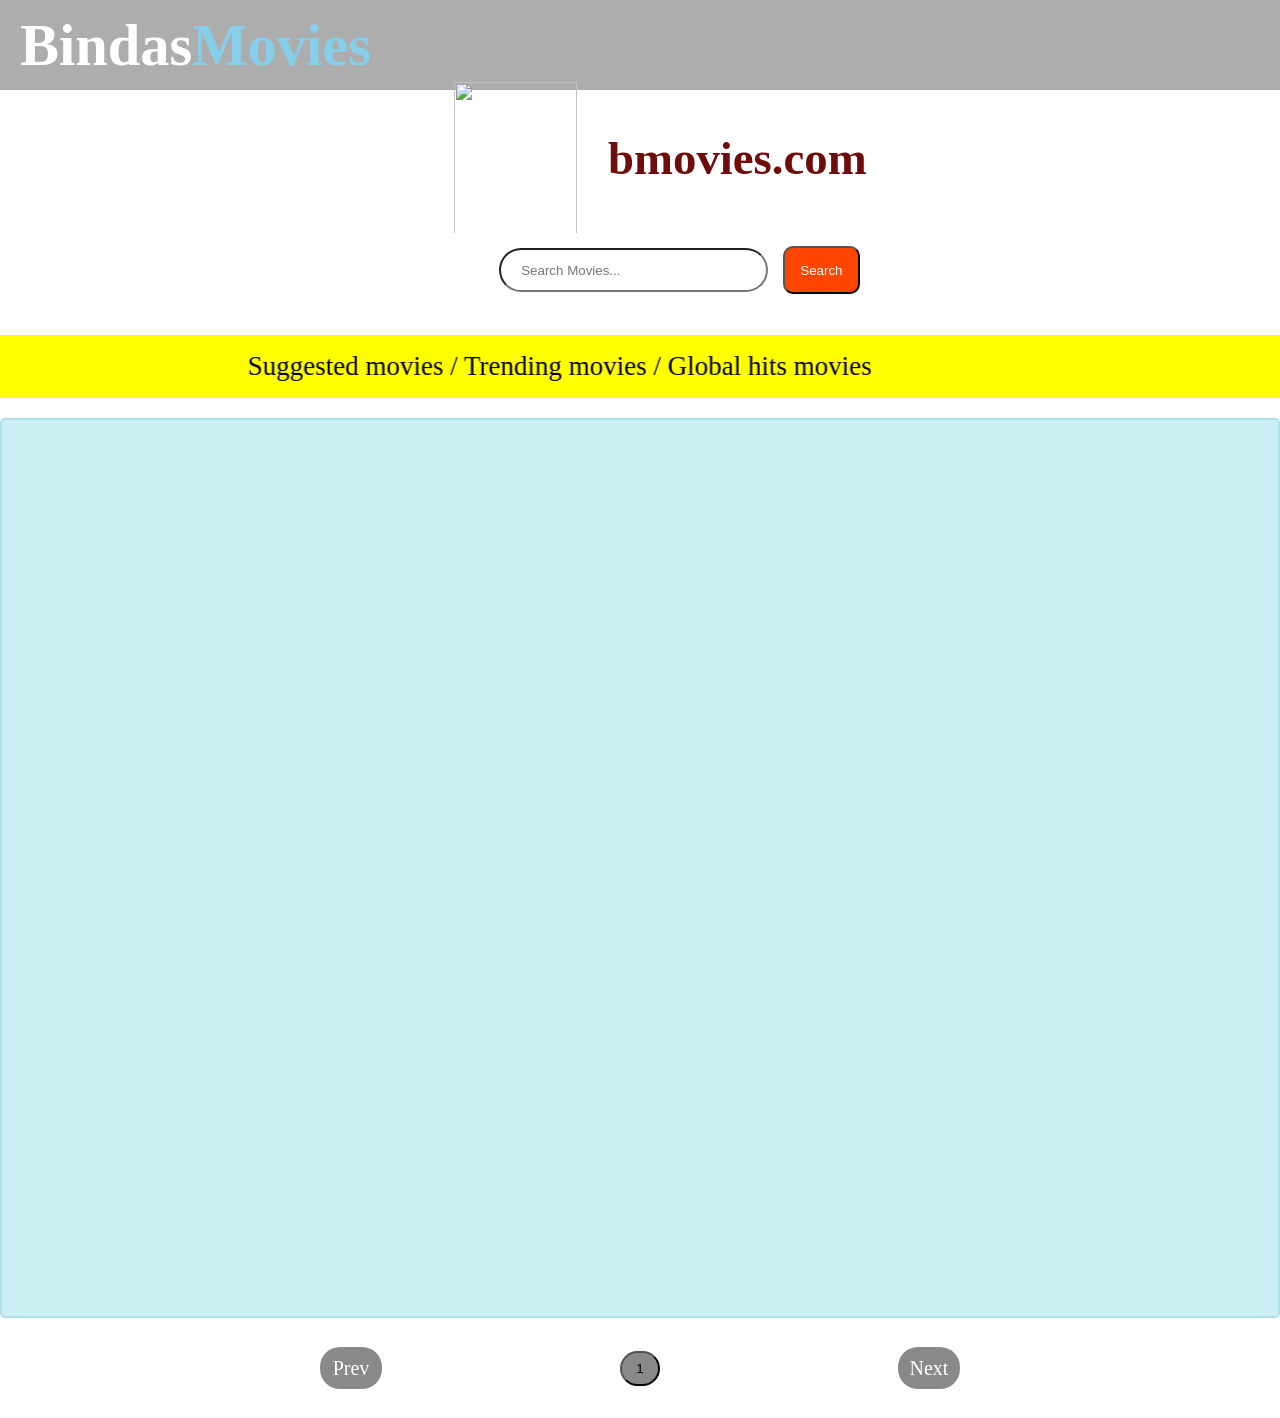
==== index.html @ fd1341ca "add the loader to fetch api" ====
<!DOCTYPE html>
<html lang="en">
<head>
    <meta charset="UTF-8">
    <meta name="viewport" content="width=device-width, initial-scale=1.0">
    <link rel="shortcut icon" href="https://logodix.com/logo/862998.png" type="image/x-icon">
    <link
    href="https://cdn.jsdelivr.net/npm/remixicon@4.5.0/fonts/remixicon.css"
    rel="stylesheet"/>

    
    <link rel="stylesheet" href="style.css">
    <title>BindasMovie</title>
</head>
<body>
    <!-- <div id="main"> -->
      <div id="title">

        <div id="name">
            <h3 id="bc">Bindas </h3> <h3 id="mc"> Movies</h3>


        </div>
        <div id="logo">
            <img src="https://logodix.com/logo/862998.png" id="logoimg" alt="">

        </div>
      </div>
      <div id="title2">
        <div id="n2">
            <img src="https://logodix.com/logo/862998.png" alt="">
            
        </div>
        <div id="l2">
            <h3>bmovies.com</h3>
            
        </div>
        
        
      </div>
      <div id="btn">
        <div id="input1">
            <input type="text" id="Search-Movie" placeholder="Search Movies...">
        </div>
        <div id="btn1">
            <input type="button" id="inputBtn" value="Search">

        </div>
      </div>
      <div id="st">
        <marquee scrollamount="15" behavior="alternate" direction="right">Suggested movies / Trending movies / Global hits movies</marquee>

      </div>
      <div id="movies">
        
    

        <div class="loader">
          <div class="loading"></div>
        </div>
      </div>
 
   <!-- </div> -->
   
     <!-- <video id="vid" autoplay loop muted src="xyz.mp4"> -->
      
      <footer>
        <div class="page-div">

          <div class="prev page-btn">
            <p>
              Prev
            </p>

          </div>
          <div class="pages">
            <button>1</button>
          </div>
          <div class="next page-btn">
            <p>
              Next
            </p>
            
          </div>
        </div>
        
      </footer>
    
</div>
<script src="./script.js"></script>
</body>
</html>
---- style.css ----
*{
    margin: 0%;
    padding: 0%;
    box-sizing: border-box;
}
html, body{
    height: 100%;
    width: 100%;

}

#title{
    height: 10%;
    width: 100%;
    padding: 20px 20px;
    background-color: rgba(53, 53, 53, 0.403);
    display: flex;
    align-items: center;
    justify-content: space-between;
}

#logo{
    height: 230%;
}
#logo>img{
    height: 100%;
}
/* #main{
    height: 100%;
    width: 100%;
} */
#name{
    height: 60%;
    width: 30%;
    /* background-color: white; */
    font-size: 50px;
    display: flex;
    align-items: center;



}
#movies{
    display: flex;
    align-items: center;
    justify-content: center;
}
.error-div{ 
    padding-left: 100px;
    display: flex;
    align-items: center;
    justify-content: space-evenly;
    height: 250px;
    width: 80%;
/* display: none; */
    /* background-color: aqua; */
}
.error-div>h3{
    color: red;
    font-size: 3rem;
}
.error-div>img{
    object-fit: contain;
    height: 100%;

    width: 100%;
}
#bc{
    color: white;
}
#mc{
    color: skyblue;
}

#title2{
    height: 15%;
    width: 100%;
    display: flex;
    align-items: center;
    justify-content: center;
    /* background-color: rgba(25, 154, 168, 0.077); */
}
#n2{
    height: 45%;
    width: 15%;
    display: flex;
    align-items: center;
    justify-content: end;
    /* border-radius: 50%; */
    /* background-color: yellowgreen; */

}
#l2{
    height: 50%;
    width: 20%;
    display: flex;
    align-items: center;
    justify-content: start;
    font-size: 40px;
    color: rgb(111, 12, 12);
    /* background-color: palegreen; */
}
#n2> img{
    height: 250%;
    width: 80%;
}
#btn{
    height: 10%;
    width: 100%;
    display: flex;
    align-items: center;
    justify-content: center;
    margin-bottom: 20px;
    /* background-color: rgb(13, 255, 0); */
}
.pages{
    display: flex;
    align-items: center;
    justify-content: center;
    /* background-color: aqua; */
    height: 100%;
    width: 100vw    ;
}
.page:first-child{
    background-color: rgb(194, 192, 192)  ;
    border: 2px solid black;
}
.page{
    cursor: pointer;
    margin: 10px;
    display: flex;
    align-items: center;
    justify-content: center;
    padding: 10px 15px;
    background-color: rgb(239, 238, 238); 
    border-radius: 100%;
}
.page:last-child{
    font-weight: bolder;
    /* background-color: aqua; */
}
#input1{
    height: 50%;
    width: 30%;
    display: flex;
    align-items: center;
    justify-content: end;
    /* position: absolute; */

    /* font-size: 80px; */
    /* background-color: blue; */
}
footer{
    height: 100px;
    width: 100%;
    display: flex;
    align-items: center;
    justify-content: center;
    /* background-color: brown; */
}
#btn1{
    height: 90%;
    width: 10%;
    display: flex;
    align-items: center;
    justify-content: start;
    /* background-color: yellowgreen; */
}
#input1> input{
    height: 90%;
    width: 70%;
    padding: 20px;
    border-radius: 50px;
    border-radius: 2% solid rgb(0, 0, 0);
}
#btn1> input{
    margin-left: 15px;
    height: 60%;
    width: 60%;
    color: white;
    border-radius: 10px;
    background-color: orangered;
    

}
#nameT{
    width: 200px;
    height: 30px;
    white-space: nowrap;
    text-overflow: ellipsis;
    /* background-color: red; */
    overflow: hidden;
}
#st{
    height: 7%;
    width: 100%;
    /* padding: 20px; */
    font-size: 25px;
    display: flex;
    /* margin-bottom: 10px; */
    align-items: top;
    justify-content: start;
    background-color: rgba(114, 24, 24, 0.576);

}
.loader{
    height: 200px;
    width:200px;
    display: flex;
    align-items: center;
    justify-content: center;
    background-color: transparent;
    display: none;
    animation: loader ease-in 2s infinite 0s
}
.page-div{
    height: 70px;
    width: 50%;
display: flex;
align-items: center;
justify-content: center;
gap: 10px;
/* background-color: brown; */
}
.pages >button {
    
    height: 50%;
    width: 8%;
    display: flex;
    align-items: center;
    justify-content: center;
    border-radius: 20px;
    background-color: rgb(139, 136, 136);
}


.parent{
    position: absolute;
    height: 100%;
    width: 100%;
    background-color: burlywood;
}
.page-btn{
    height: 60%;
    width: 25%;
    display: flex;
    align-items: center;
    justify-content: center;
    border-radius: 20px;
    background-color: rgb(139, 136, 136);
}
.page-btn>p{
    font-size: 20px;
    color: white;
}
.loading{
    border-radius: 100%;
    height: 180px;
    width: 180px;
    border: 10px solid rgb(255, 153, 0);
    border-bottom: 10px solid rgb(56, 5, 241);
    background-color:transparent;
}
@keyframes loader {
    0%{
rotate: 360deg;
    }
    
}

.abhi{
    height: 100%;
    width: 100%;
    /* padding: 20px; */
    background-color: brown;
    display: flex;
    align-items: center;
    justify-content: center;
}
.anshu{
    
    height: 80%;
    width: 80%;
    margin:30%;
    background-color: rgb(58, 42, 165);
}
marquee{
    height: 100%;
    width: 100%;
    /* margin: 24px; */
    padding: 10px 30px;
    font-size: 27px;
    display: flex;
    align-items: center;
    
    background-color: yellow;
}
#movies{
    height: 100%;
    width: 100%;
    margin-top: 20px;
    padding: 4px;
    border: 2px solid rgba(42, 160, 184, 0.167);
    border-radius: 5px;
    display: flex;
    flex-wrap: wrap;
    background-color: rgba(14, 179, 197, 0.21);
}
.m1{
    height: 50%;
    width: 15%;
    margin-left: 50px;
    
    border-radius: 10px;
    /* background-color: green; */
}
.mp{
    height: 95%;
    width: 100%;
    padding: 5px 5px;
    font-size: 22px;
    border: 2px solid black;
    border-radius: 12px;
    background-color: white;

}

#mp1{
    height: 70%;
    width: 100%;
    /* object-fit: cover; */
    border-radius: 10px;
    
     
}
#mp2{
    height: 70%;
    width: 100%;
    /* object-fit: cover; */
}
#mp3{
    height: 70%;
    width: 100%;
    /* object-fit: cover; */
}
#v1{
    height: 20%;
    width: 100%;
    background-color: red;
}
#vid{
    position: absolute;
    right: 0;
    bottom: 0;
    z-index: -1;
    
}
@media (min-aspect-ratio: 16/9){
    #vid{
        width: 100%;
        height: auto;
    }
}
@media (min-aspect-ratio: 16/9){
    #vid{
        width: auto;
        height: 100%;
    }
}
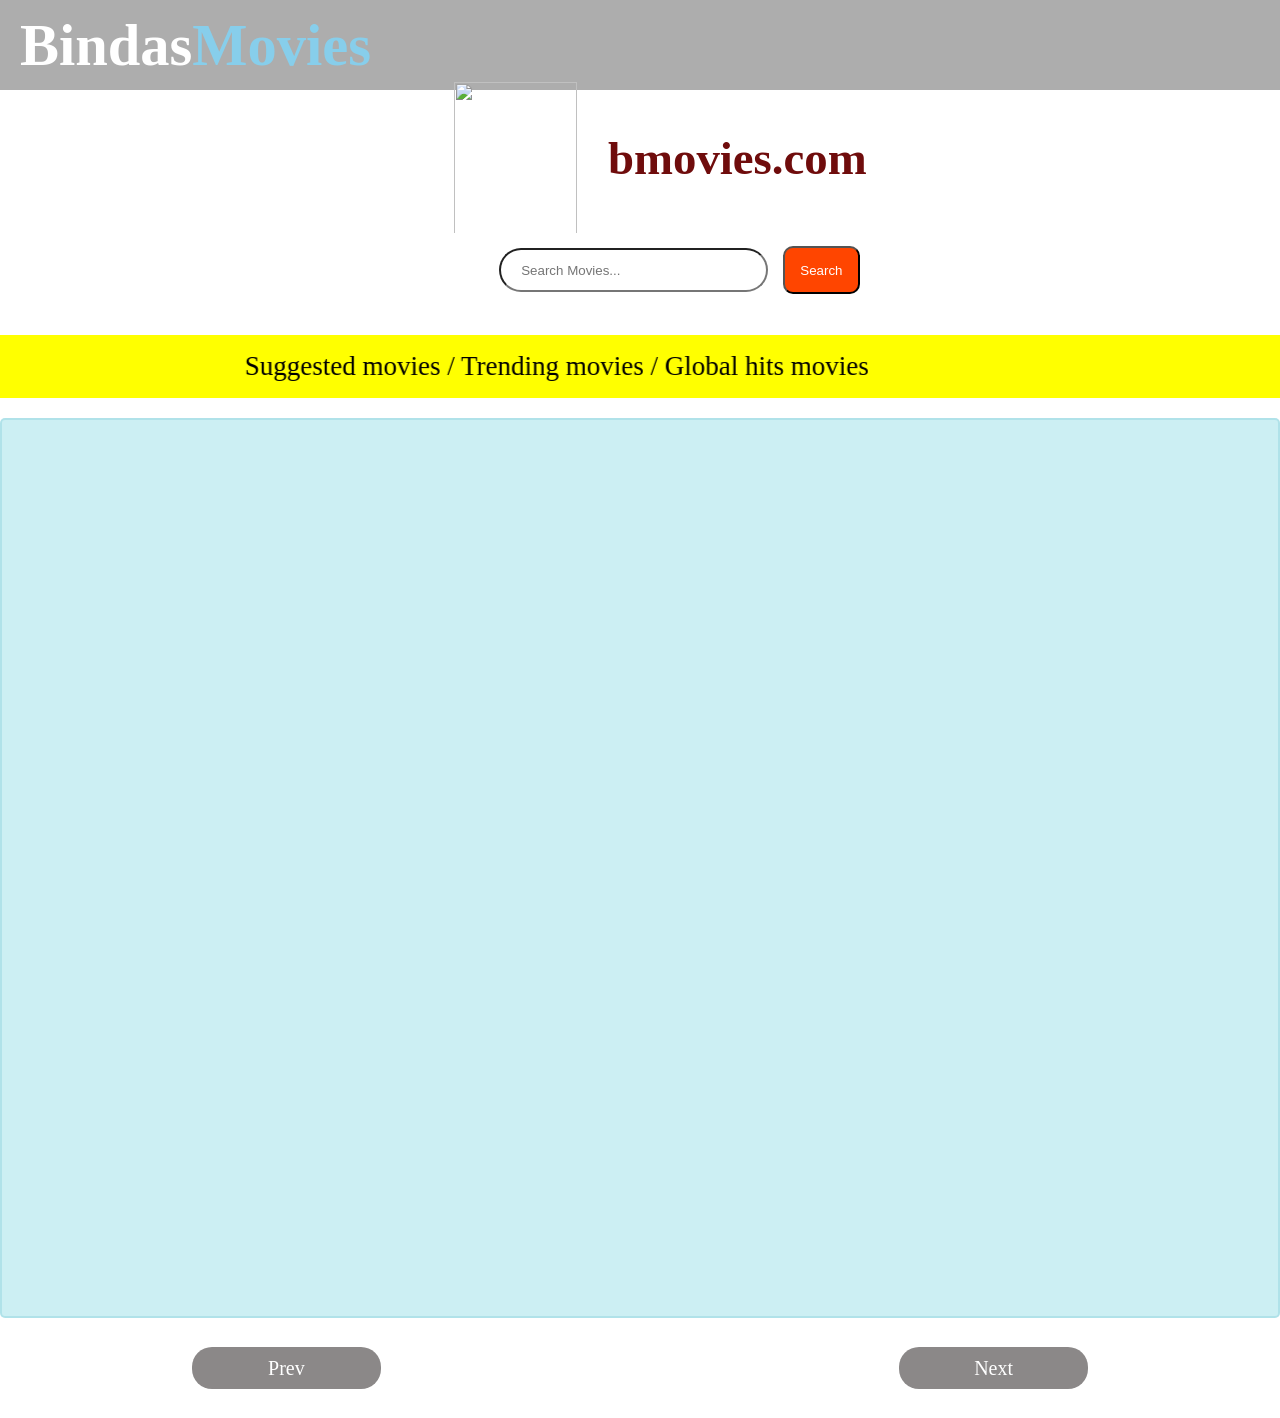
==== commit 5daa8c36: "add pagination" ====
--- a/index.html
+++ b/index.html
@@ -74,7 +74,7 @@
 
           </div>
           <div class="pages">
-            <button>1</button>
+            
           </div>
           <div class="next page-btn">
             <p>
--- a/style.css
+++ b/style.css
@@ -113,28 +113,12 @@
     margin-bottom: 20px;
     /* background-color: rgb(13, 255, 0); */
 }
-.pages{
-    display: flex;
-    align-items: center;
-    justify-content: center;
-    /* background-color: aqua; */
-    height: 100%;
-    width: 100vw    ;
-}
-.page:first-child{
+
+.pages:first-child{
     background-color: rgb(194, 192, 192)  ;
     border: 2px solid black;
 }
-.page{
-    cursor: pointer;
-    margin: 10px;
-    display: flex;
-    align-items: center;
-    justify-content: center;
-    padding: 10px 15px;
-    background-color: rgb(239, 238, 238); 
-    border-radius: 100%;
-}
+
 .page:last-child{
     font-weight: bolder;
     /* background-color: aqua; */
@@ -215,22 +199,40 @@
 }
 .page-div{
     height: 70px;
-    width: 50%;
+    width: 70%;
 display: flex;
 align-items: center;
 justify-content: center;
 gap: 10px;
 /* background-color: brown; */
 }
+
+.pages{
+    height: 90px;
+    width: 66%;
+/* background-color: blueviolet; */
+display: flex;
+align-items: center;
+justify-content: start;
+white-space: nowrap;
+text-overflow: ellipsis;
+overflow-x: auto;
+}
 .pages >button {
-    
-    height: 50%;
-    width: 8%;
-    display: flex;
-    align-items: center;
-    justify-content: center;
-    border-radius: 20px;
-    background-color: rgb(139, 136, 136);
+    display: flex;
+    align-items: center;
+    justify-content: center;
+    height: 50px;
+    width: 50px;
+    padding: 20px;
+    border-radius: 100%;
+    border-color: blue;
+    box-shadow: 5px 5px 5px black;
+    background-color: rgb(173, 172, 172);
+}
+button {
+    cursor :pointer;
+    margin-left: 5px; ;
 }
 
 
@@ -268,22 +270,7 @@
     
 }
 
-.abhi{
-    height: 100%;
-    width: 100%;
-    /* padding: 20px; */
-    background-color: brown;
-    display: flex;
-    align-items: center;
-    justify-content: center;
-}
-.anshu{
-    
-    height: 80%;
-    width: 80%;
-    margin:30%;
-    background-color: rgb(58, 42, 165);
-}
+
 marquee{
     height: 100%;
     width: 100%;
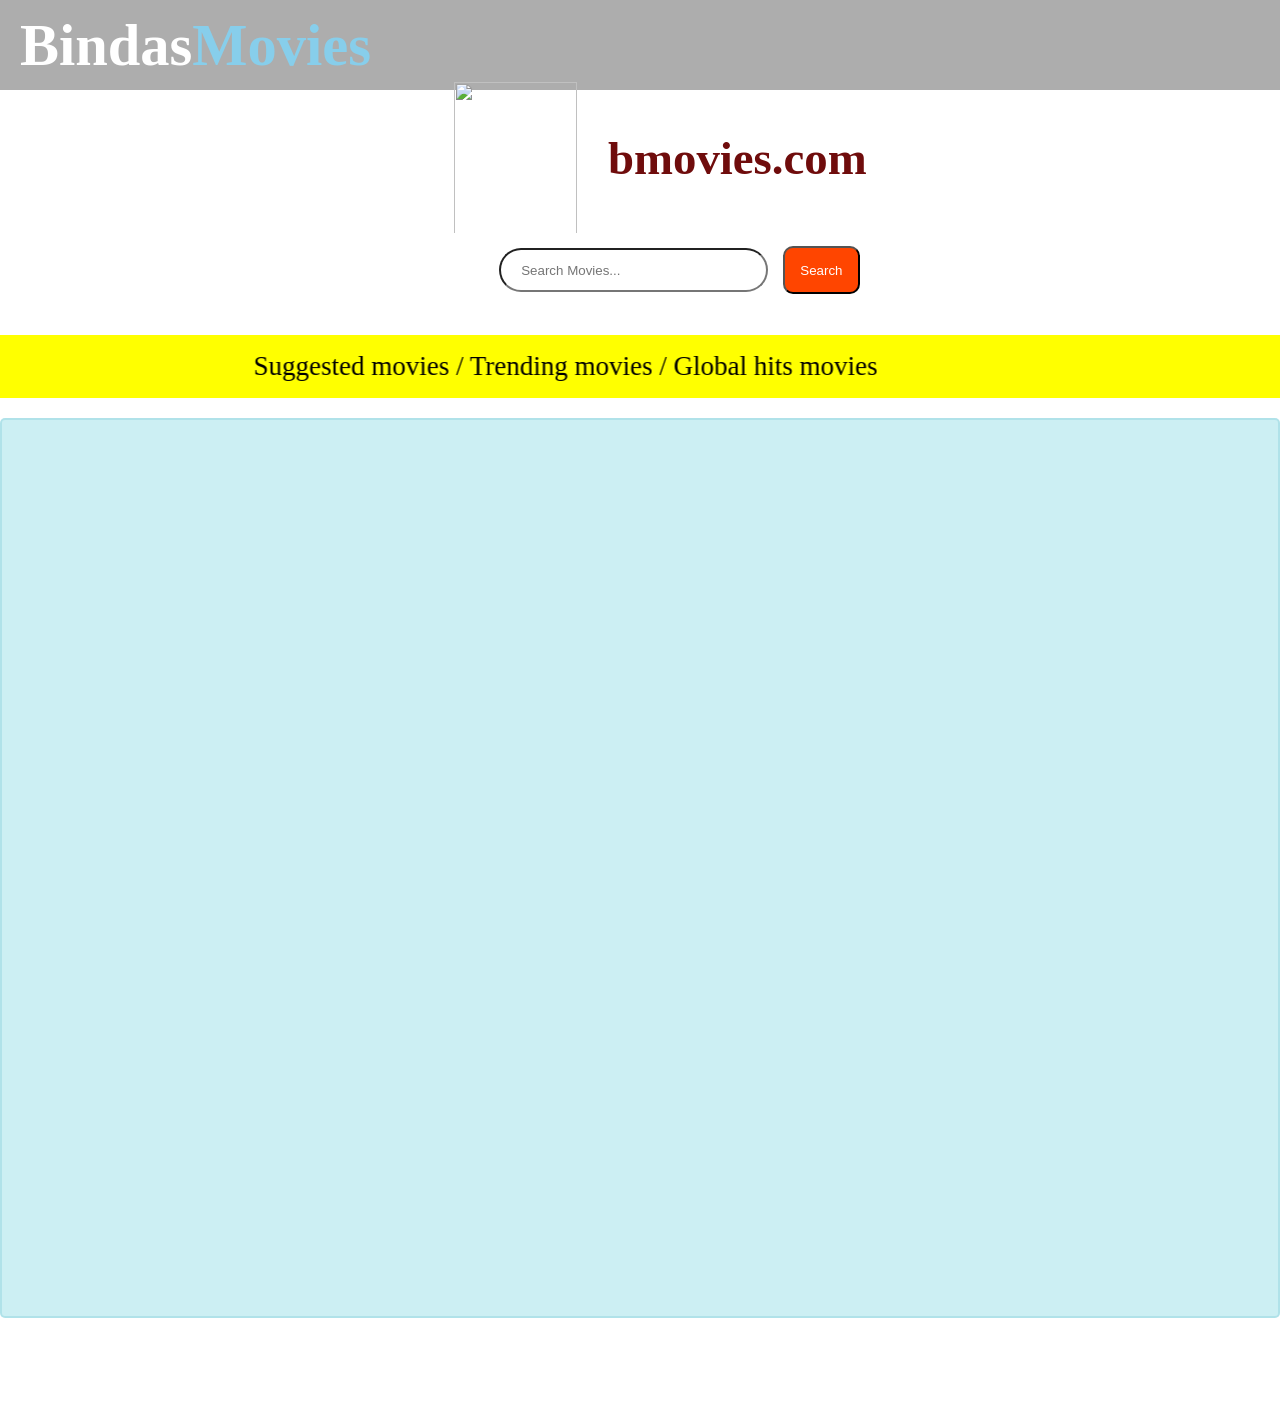
==== commit e897f89e: "complete" ====
--- a/index.html
+++ b/index.html
@@ -67,19 +67,11 @@
       <footer>
         <div class="page-div">
 
-          <div class="prev page-btn">
-            <p>
-              Prev
-            </p>
-
-          </div>
+          
           <div class="pages">
             
           </div>
-          <div class="next page-btn">
-            <p>
-              Next
-            </p>
+          
             
           </div>
         </div>
--- a/style.css
+++ b/style.css
@@ -114,10 +114,7 @@
     /* background-color: rgb(13, 255, 0); */
 }
 
-.pages:first-child{
-    background-color: rgb(194, 192, 192)  ;
-    border: 2px solid black;
-}
+
 
 .page:last-child{
     font-weight: bolder;
@@ -209,7 +206,7 @@
 
 .pages{
     height: 90px;
-    width: 66%;
+    width: 75%;
 /* background-color: blueviolet; */
 display: flex;
 align-items: center;
@@ -218,6 +215,9 @@
 text-overflow: ellipsis;
 overflow-x: auto;
 }
+.active-pg{
+    background-color: lightseagreen;
+}
 .pages >button {
     display: flex;
     align-items: center;
